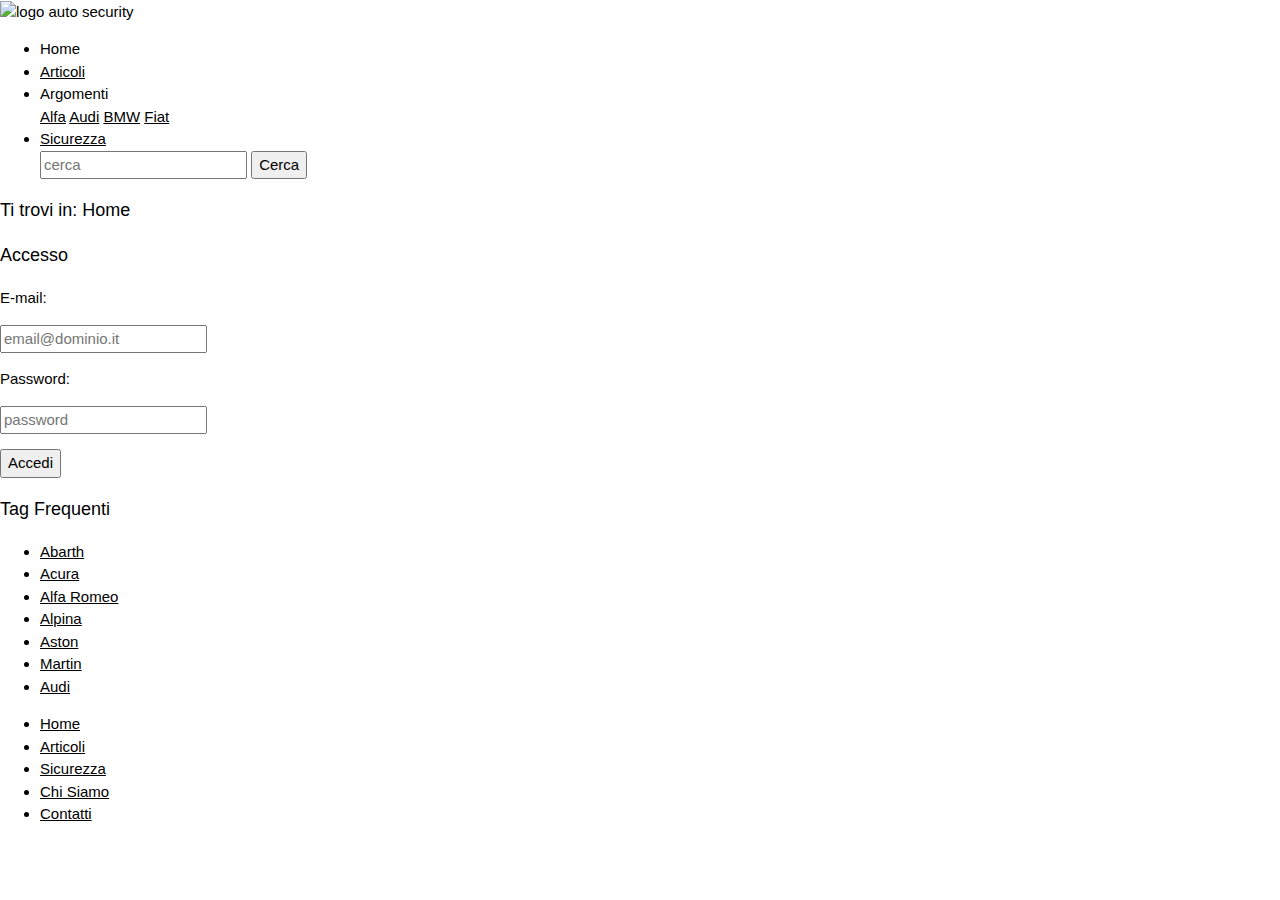
==== index.html @ a02e8dde "Commento a caso per provare" ====
<!DOCTYPE html>
<html>
	<head>
		<link rel="stylesheet" type="text/css" href="style.css" media="handheld, screen"/>
		<link rel="stylesheet" href="https://www.w3schools.com/w3css/4/w3.css">
		<link rel="stylesheet" href="https://fonts.googleapis.com/css?family=Allerta+Stencil">
		<title>Home - Autosecurity</title>
	</head>
	<body>
		<div id="header">
			<!-- testa (logo) -->
			<img id="logo" src="images\logo.png" alt="logo auto security">
		</div>

		<!-- -------------------------------------------------------------------------- -->
        <!ASDFGHJKLçQWERTYUIOPZXCVBNM;>

		<div id="breadcrumb">
		<ul>
		  <li><a id="nav">Home</a></li>
		  <li><a id="nav" href="">Articoli</a></li>
		  <li class="dropdown">
				<a id="nav" class="dropbtn">Argomenti</a>
				<div class="dropdown-content">
					<a id="nav1" href="#">Alfa</a>
					<a id="nav1" href="#">Audi</a>
					<a id="nav1" href="#">BMW</a>
					<a id="nav1" href="#">Fiat</a>
				</div>
		  </li>
		  <li><a id="nav" href="">Sicurezza</a></li>

		  <div id="div_search">
		  		<input id="text_search" type="text" name="search" placeholder="cerca">
		  		<input type="button" class="button_search" value="Cerca">
		  </div>
		</ul>
		</div>

		<div id="menu" class="w3-allerta">
			<!-- menu laterale -->
			<p id="location" class="w3-large">Ti trovi in: Home</p>

			<div id="form">

				<div id="form3">
					<p id="location1" class="w3-large">Accesso</p>
				</div>
			
				<p id="info_form">E-mail:</p>
				<input id="text_form" type="text" name="email" placeholder="email@dominio.it">
				<p id="info_form">Password:</p>
				<input id="text_form" type="text" name="password" placeholder="password">
				<br>
				<p id="id_button_form"><input type="button" class="button_form" value="Accedi"></p>
			</div>

			<div id="form2">

				<div id="form3">
					<p id="location1" class="w3-large">Tag Frequenti</p>
				</div>

				<p>
				<ul>
				  <li><a href="#">Abarth</a></li>
				  <li><a href="#">Acura</a></li>
				  <li><a href="#">Alfa Romeo</a></li>
				  <li><a href="#">Alpina</a></li>
				  <li><a href="#">Aston</a></li>
				  <li><a href="#">Martin</a></li>
				  <li><a href="#">Audi</a></li>
				</ul>			
				</p>
			</div>

		</div>

		<!-- -------------------------------------------------------------------------- -->

		<div id="content">
			<!-- contenuto, centro della pagina -->
		</div>

		<!-- -------------------------------------------------------------------------- -->

		<div id="footer">
			<!-- fine pagina -->
			<ul>
				<li><a href="#">Home</a></li>
				<li><a href="#">Articoli</a></li>
				<li><a href="#">Sicurezza</a></li>
				<li><a href="#">Chi Siamo</a></li>
				<li><a href="#">Contatti</a></li>
			</ul>		
		</div>

	</body>
</html>
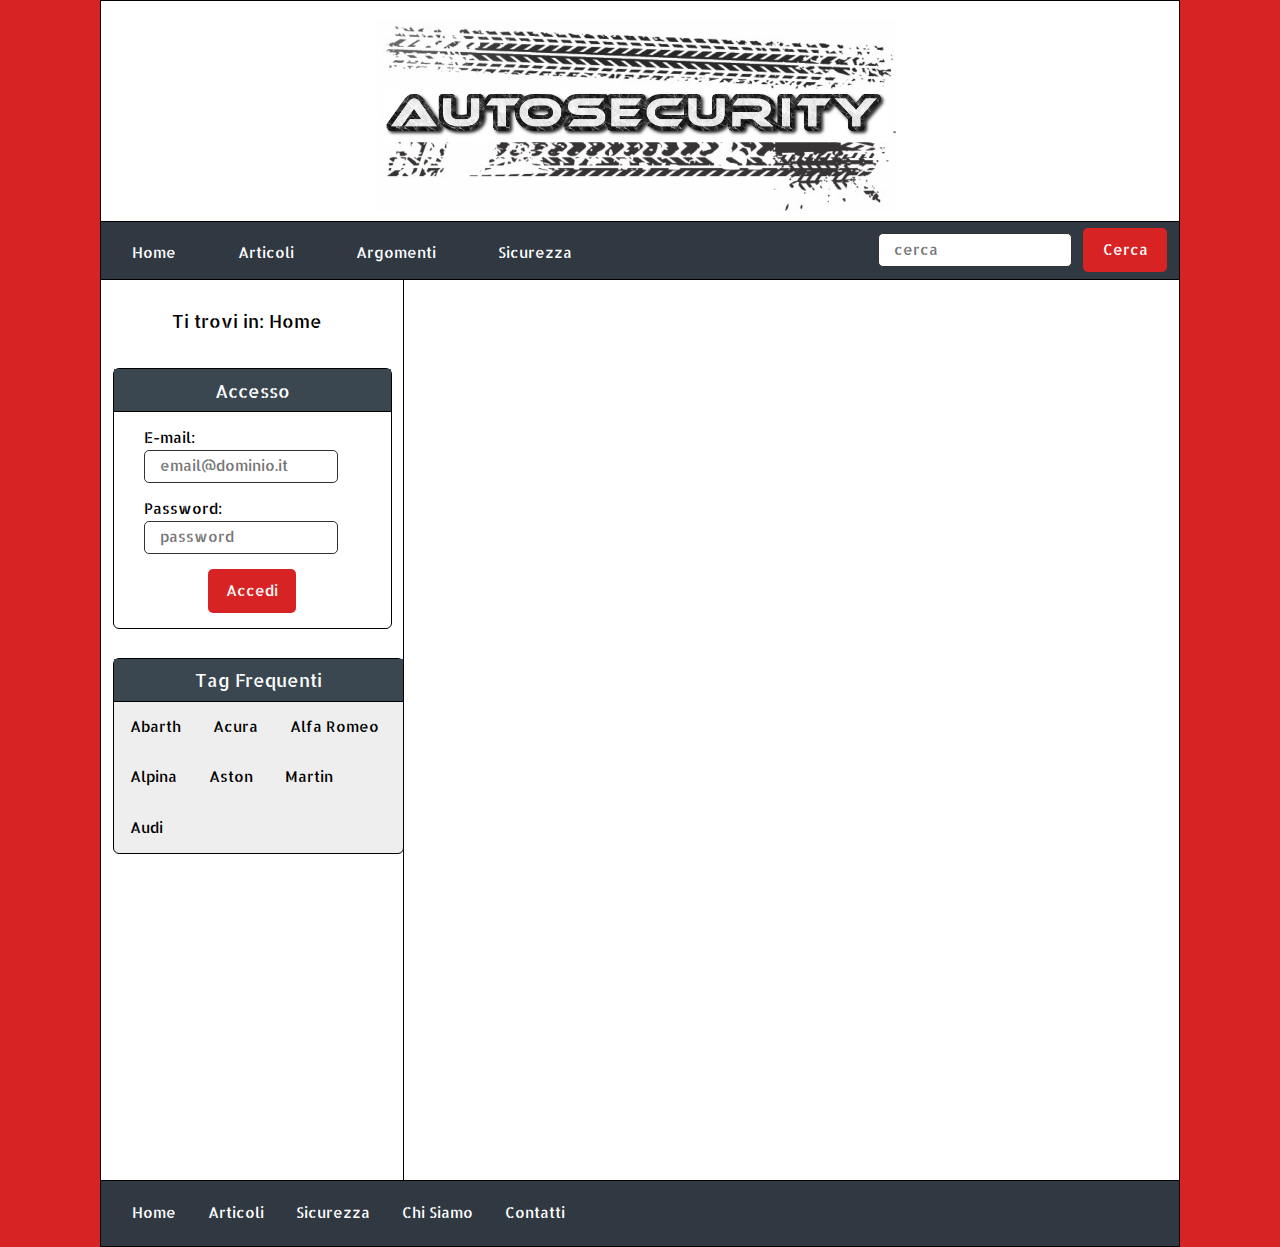
==== commit f393040e: "aggiunta primi file" ====
--- a/index.html
+++ b/index.html
@@ -13,7 +13,7 @@
 		</div>
 
 		<!-- -------------------------------------------------------------------------- -->
-        <!ASDFGHJKLçQWERTYUIOPZXCVBNM;>
+
 
 		<div id="breadcrumb">
 		<ul>
--- a/style.css
+++ b/style.css
@@ -0,0 +1,232 @@
+/*SEZIONE GENERALE*/
+*{
+	/*valori di default, reseting*/
+	padding: 0em;	
+	margin: 0em;
+}
+html, body{
+	/*vado a impostare la dimensione massima della pagian html, setto a 1024 pixels perche' e' una dimensione standard*/
+	max-width: 1080px;		
+	margin: auto;
+	/* font-family: "Allerta Stencil", Sans-serif; */
+	font-family: Verdana, Arial, Helvetica, sans-serif;	
+	font-size: 100%;									
+}
+body{
+	background-color: #D72323;
+	border: 1px solid #000000;	/*bordo*/
+}
+
+/* ------------- w3school css style ------------- */
+.w3-allerta {
+  font-family: "Allerta Stencil", Sans-serif;
+}
+/* -------------------------------------------- -------------------------------------------- -------------------------------------------- */
+
+/*margin - border - padding - contenuto*/
+/* header */
+#header{
+	background-color: white;
+	min-height: 8em;
+}
+
+#logo{
+	display: block;
+	margin: auto;
+	width: 50%;
+}
+/* -------------------------------------------- -------------------------------------------- -------------------------------------------- */
+
+/*margin - border - padding - contenuto*/
+/* breadcrumb*/
+ul {
+	color: white;
+    list-style-type: none;
+    margin: 0;
+    padding: 0;
+    overflow: hidden;
+}
+li {
+	cursor: pointer;
+    float: left;
+}
+li a, .dropbtn {
+    display: block;
+    text-align: center;
+    padding: 14px 16px;
+    text-decoration: none;
+}
+li a:hover, .dropdown:hover .dropbtn {
+    background-color: #D72323;
+    color: white;
+}
+
+
+li.dropdown {
+    display: inline-block;
+}
+
+.dropdown-content {
+    display: none;
+    position: absolute;
+    background-color: #f9f9f9;
+    min-width: 160px;
+    box-shadow: 0px 8px 16px 0px rgba(0,0,0,0.2);
+    z-index: 1;
+}
+
+.dropdown-content a {
+    color: black;
+    padding: 12px 16px;
+    text-decoration: none;
+    display: block;
+    text-align: left;
+}
+
+.dropdown-content a:hover {background-color: #EEEEEE; color: black;}
+
+.dropdown:hover .dropdown-content {
+    display: block;
+}
+#breadcrumb{
+	z-index: +1;
+	position: sticky;
+	top: 0;
+    font-family: "Allerta Stencil", Sans-serif;
+	background-color: #303841;
+	border-bottom: 1px solid #000000;	
+	border-top: 1px solid #000000;		
+	padding-top: 0.4em;
+	padding-right: 0.4em;
+}
+#nav{
+	margin-left: 1em;
+	margin-right: 1em; 
+}
+#nav1{
+	padding: 2em;
+}
+#text_search{
+	border-radius: 5px;
+	border: 1px solid #323232;
+	padding-left: 1em;
+	padding-top: 0.3em;
+	padding-bottom: 0.3em;
+}
+.button_search{
+	border-radius: 5px;
+	background-color: #D72323;
+    border: none;
+    color: white;
+    padding: 0.7em 1.3em;
+    text-align: center;
+    font-size: 1em;
+    cursor: pointer;
+    margin-left: 0.5em;
+    margin-right: 0.4em; 
+}
+#div_search{
+	float: right;
+	margin-left: auto;
+}
+/* -------------------------------------------- -------------------------------------------- -------------------------------------------- */
+
+/* MENU */
+#menu{
+	background-color: white;
+	border-right: 1px solid #000000;
+	padding-right: 1%;
+	min-height: 60em;
+	float: left;
+}
+#location{
+	text-align: center;
+	padding-top: 1.5em;
+	padding-bottom: 1.5em;
+}
+#location1{
+	text-align: center;
+	color: white;
+}
+
+#text_form{
+	border-radius: 5px;
+	border: 1px solid #323232;
+	margin-right: 3em;
+	margin-left: 2em;
+	padding-left: 1em;
+	padding-top: 0.3em;
+	padding-bottom: 0.3em;
+}
+#info_form{
+	margin-top: 1em;
+	margin-left: 2em;
+}
+#form{
+	padding-bottom: 1em;
+	margin-top: 0.5em;
+	margin-left: 4%;
+	border-radius: 6px;
+	border: 1px solid #000000;
+}
+
+#form2{
+	background-color: #EEEEEE;
+	margin-top: 10%;
+	margin-left: 4%;
+	border-radius: 6px;
+	border: 1px solid #000000;
+	width: 19.4em;
+}
+#form2 ul {
+	color: black;
+    list-style-type: none;
+    margin: 0;
+    padding: 0;
+    overflow: hidden;
+}
+#form3{
+	background-color: #3A4750;
+	border-bottom: 1px solid #000000;
+	padding-top: 0.5em;
+	padding-bottom: 0.5em;
+}
+#form2 p{
+	word-wrap:break-word;
+}
+
+#id_button_form{
+	text-align: center;
+}
+.button_form {
+	border-radius: 5px;
+    background-color: #D72323;
+    border: none;
+    color: white;
+    padding: 0.7em 1.2em;
+    text-align: center;
+    font-size: 1em;
+    cursor: pointer;
+    margin-top: 1em;
+}
+/* -------------------------------------------- -------------------------------------------- -------------------------------------------- */
+
+/* CONTENT */
+#content{
+	background-color: white;
+	min-height: 60em;
+	margin-left: 20%;
+	border-left: 1px solid #000000;	/*bordo*/
+}
+/* -------------------------------------------- -------------------------------------------- -------------------------------------------- */
+
+/* FOOTER */
+#footer{
+	font-family: "Allerta Stencil", Sans-serif;
+	background-color: #303841;
+	border-top: 1px solid #000000;	/*bordo*/
+	padding-top: 0.5em;
+	padding-bottom: 0.5em;
+	padding-left: 1em;
+}
+
